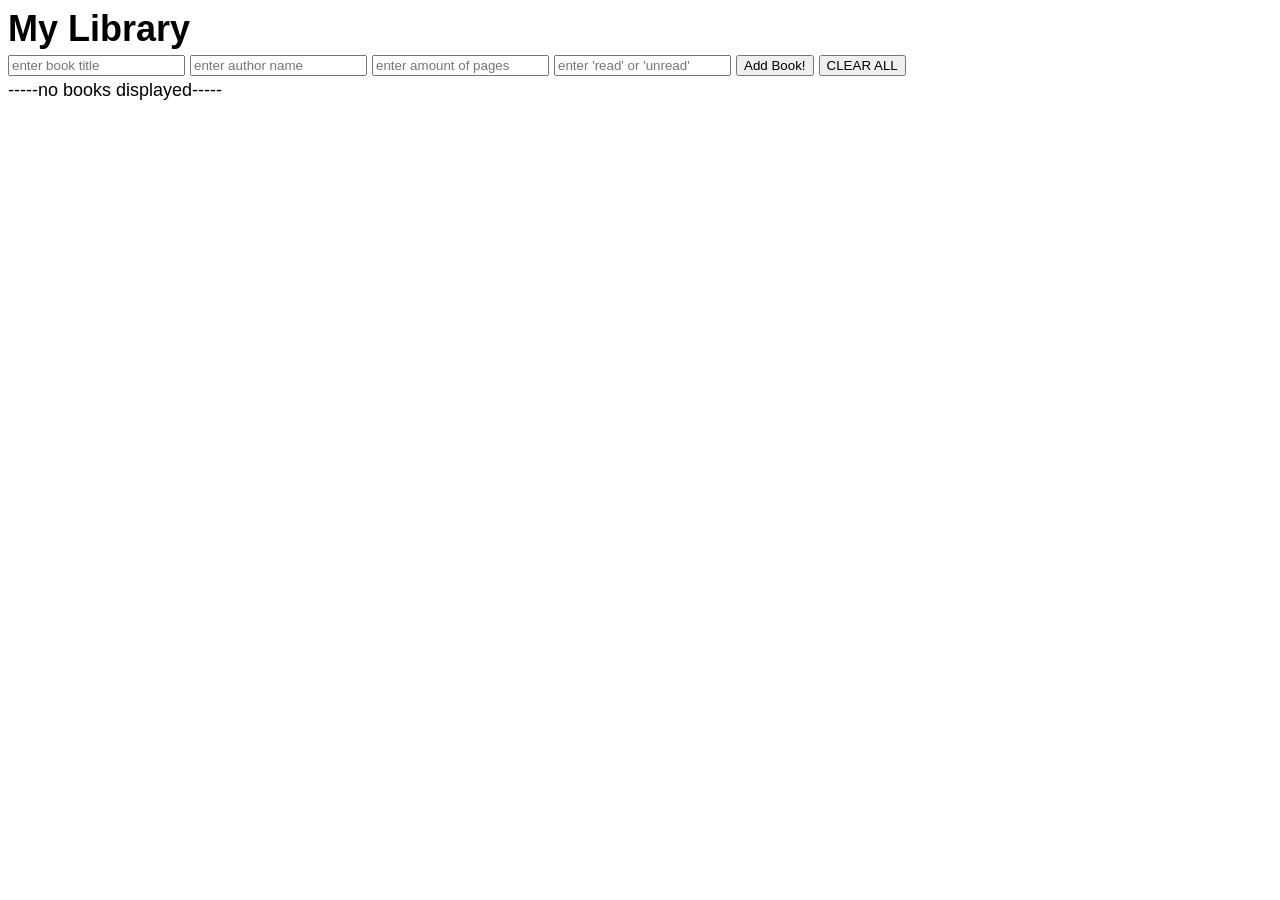
==== index.html @ bfc98bf2 "changed main.html to index.html" ====
<!DOCTYPE html>
<html lang="en">
<head>
    <meta charset="UTF-8">
    <meta http-equiv="X-UA-Compatible" content="IE=edge">
    <meta name="viewport" content="width=device-width, initial-scale=1.0">
    <title>Library</title>
    <link rel="stylesheet" href="style.css">
</head>
<body>

    <div id="icon">
        My Library
    </div>
    </div>
    <div class="input">
        <input id="bookTitleInput" placeholder="enter book title">
        <input id="authorInput" placeholder="enter author name">
        <input id="pageNumbers" placeholder="enter amount of pages">
        <input id="readStatus" placeholder="enter 'read' or 'unread'">
        <button id="addBookButton" class="default-buttons">Add Book!</button>
        <button id="clearButton" class="default-buttons">CLEAR ALL</button>
    </div>

    <div id="bookDisplay">-----no books displayed-----</div>

    <script src="script.js"></script>

</body>
</html>
---- style.css ----
body{
    font-family: 'Segoe UI', Tahoma, Geneva, Verdana, sans-serif;
    font-size: 18px;
    }
    
    #icon{
        display:flex;
        font-size: 36px;
        font-weight: bold;
        align-items: center;
        padding-bottom: 4px;;
    }
    
    button{
        margin-left: 12px;
    }
    
    .input {
        margin-bottom: 4px;
    }
    
    .default-buttons {
        margin:0px;
    }
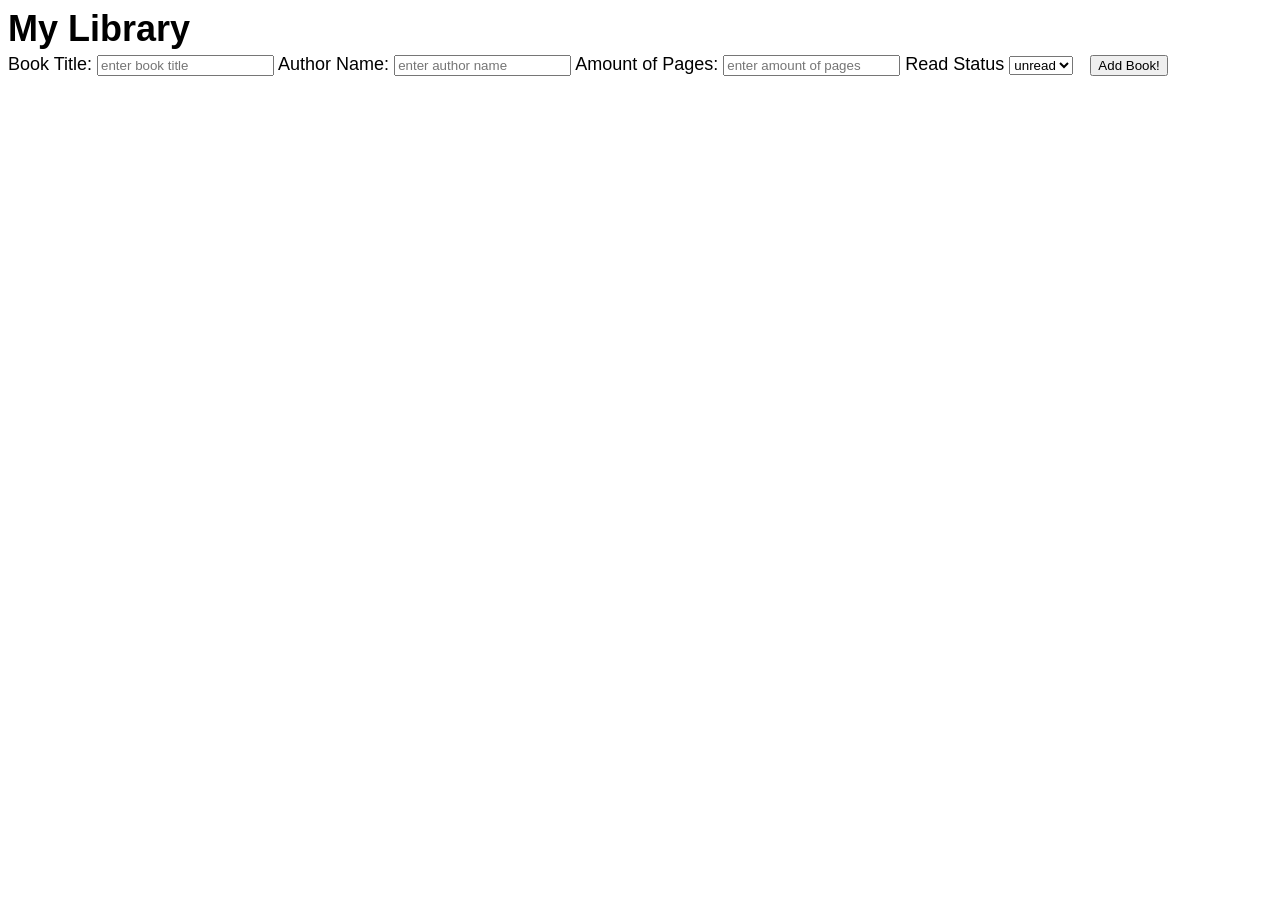
==== commit c746c9ce: "refactor code with factory functions and array map" ====
--- a/index.html
+++ b/index.html
@@ -6,25 +6,30 @@
     <meta name="viewport" content="width=device-width, initial-scale=1.0">
     <title>Library</title>
     <link rel="stylesheet" href="style.css">
+    <script src="script.js" defer></script>
 </head>
 <body>
 
     <div id="icon">
         My Library
     </div>
-    </div>
-    <div class="input">
+
+    <form id="book-form">
+        <label for="bookTitleInput">Book Title: </label>
         <input id="bookTitleInput" placeholder="enter book title">
+        <label for="authorInput">Author Name: </label>
         <input id="authorInput" placeholder="enter author name">
+        <label for="pageNumbers">Amount of Pages: </label>
         <input id="pageNumbers" placeholder="enter amount of pages">
-        <input id="readStatus" placeholder="enter 'read' or 'unread'">
-        <button id="addBookButton" class="default-buttons">Add Book!</button>
-        <button id="clearButton" class="default-buttons">CLEAR ALL</button>
-    </div>
+        <label for="readStatus">Read Status </label>
+        <select id="readStatus">
+            <option>unread</option>
+            <option>read</option>
+        </select>
+        <button id="addBookButton" type="submit">Add Book!</button>
+    </form>
 
-    <div id="bookDisplay">-----no books displayed-----</div>
-
-    <script src="script.js"></script>
+    <div id="bookDisplay"></div>
 
 </body>
 </html>
--- a/style.css
+++ b/style.css
@@ -15,7 +15,7 @@
         margin-left: 12px;
     }
     
-    .input {
+    .form {
         margin-bottom: 4px;
     }
     
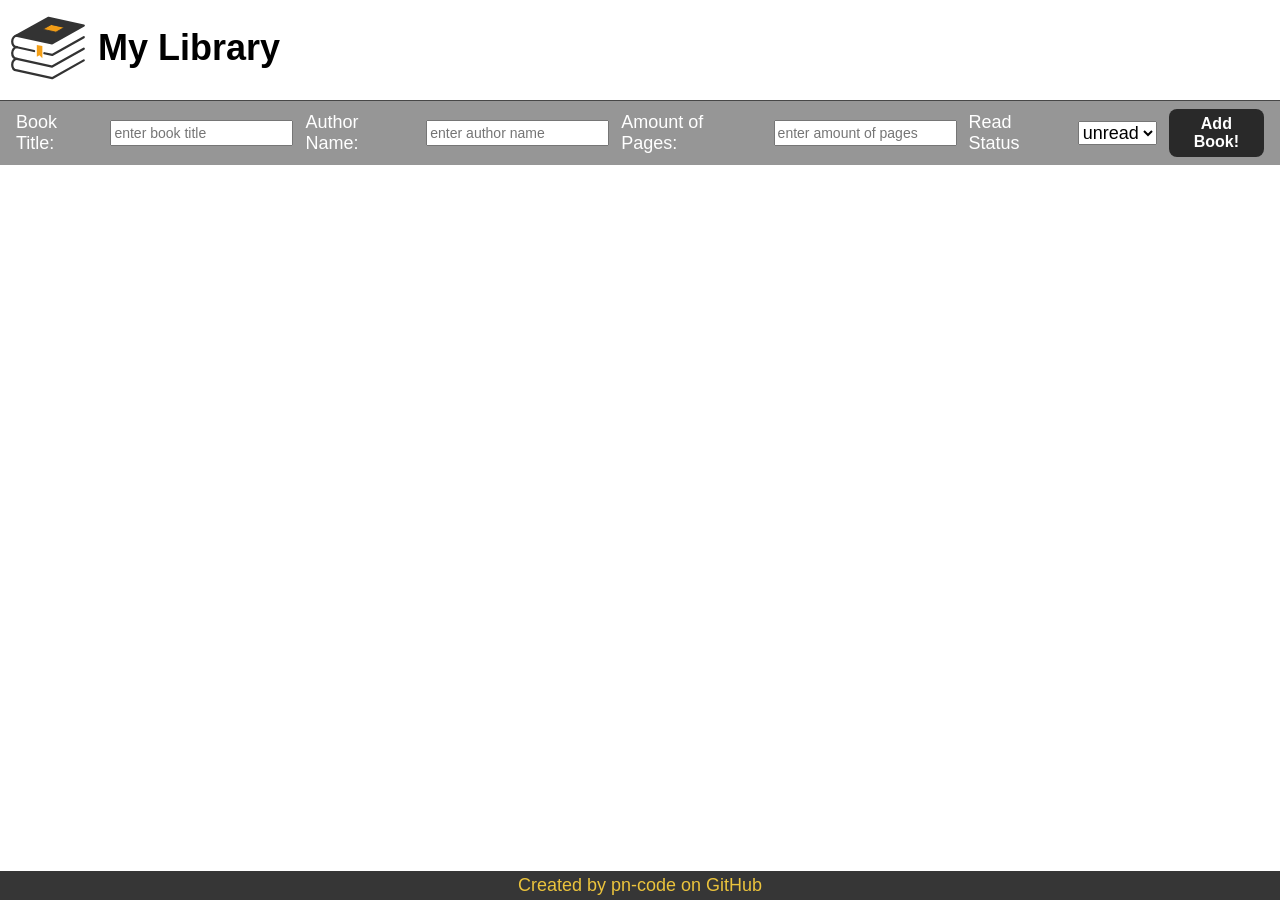
==== commit 9d808127: "added CSS styles" ====
--- a/index.html
+++ b/index.html
@@ -10,26 +10,31 @@
 </head>
 <body>
 
-    <div id="icon">
-        My Library
+    <div id="navbar">
+        <div id="icon">
+            <img id="book-icon" src="./img/book.svg"/>
+            <div id="icon-text"> My Library </div>
+        </div>
+
     </div>
 
     <form id="book-form">
         <label for="bookTitleInput">Book Title: </label>
-        <input id="bookTitleInput" placeholder="enter book title">
+        <input id="bookTitleInput" placeholder="enter book title" required>
         <label for="authorInput">Author Name: </label>
-        <input id="authorInput" placeholder="enter author name">
+        <input id="authorInput" placeholder="enter author name" required>
         <label for="pageNumbers">Amount of Pages: </label>
-        <input id="pageNumbers" placeholder="enter amount of pages">
+        <input id="pageNumbers" type="number" placeholder="enter amount of pages" required>
         <label for="readStatus">Read Status </label>
         <select id="readStatus">
-            <option>unread</option>
+            <option selected>unread</option>
             <option>read</option>
         </select>
-        <button id="addBookButton" type="submit">Add Book!</button>
+        <button id="add-book-btn" type="submit">Add Book!</button>
     </form>
 
-    <div id="bookDisplay"></div>
+    <div id="book-display"></div>
 
+    <footer>Created by <a href="https://github.com/pn-code">pn-code</a> on GitHub</footer>
 </body>
 </html>
--- a/style.css
+++ b/style.css
@@ -1,24 +1,112 @@
-body{
+body {
     font-family: 'Segoe UI', Tahoma, Geneva, Verdana, sans-serif;
     font-size: 18px;
-    }
+    margin: 0;
+}
     
-    #icon{
-        display:flex;
-        font-size: 36px;
-        font-weight: bold;
-        align-items: center;
-        padding-bottom: 4px;;
-    }
-    
-    button{
-        margin-left: 12px;
-    }
-    
-    .form {
-        margin-bottom: 4px;
-    }
-    
-    .default-buttons {
-        margin:0px;
-    }+#icon {
+    display: flex;
+    font-size: 36px;
+    font-weight: bold;
+    align-items: center;
+    padding-bottom: 4px;;
+    gap: 10px;
+}
+
+#book-icon {
+    max-width: 80px;
+}
+
+#navbar {
+    border-bottom: rgb(71, 71, 71) solid 1px;
+    padding: 8px 8px;
+}
+
+input {
+    height: 20px;
+    font-size: 14px;
+}
+
+select {
+    height: 24px;
+    font-size: 18px;
+}
+
+button {
+    border: none;
+    border-radius: 8px;
+    padding: 6px 8px;
+    background-color: rgb(41, 41, 41);
+    color: white;
+    font-size: 16px;
+    font-weight: 550;
+}
+
+#add-book-btn:hover {
+    color: rgb(252, 220, 78);
+    background-color: rgb(58, 58, 58);
+}
+
+#remove-btn:hover {
+    color: rgb(255, 83, 83);
+    background-color: rgb(58, 58, 58);
+
+}
+
+#change-status-btn:hover {
+    color: rgb(74, 233, 127);
+    background-color: rgb(58, 58, 58);
+}
+
+#book-form {
+    display: flex;
+    justify-content: center;
+    align-items: center;
+    gap: 12px;
+    margin-bottom: 2%;
+    background-color: rgb(150, 150, 150);
+    color: white;
+    padding: 8px 16px;
+}
+
+#book-display {
+    background-color:rgb(226, 226, 226);
+    padding-inline: 12px;
+}
+
+.book-item {
+    display: flex;
+    justify-content: space-between;
+    padding-block: 8px;
+}
+
+.book-item:hover {
+    font-weight: 600;
+    background-color: rgb(235, 195, 60);
+    color: white;
+}
+
+.btn-container {
+    display: flex;
+    gap: 8px;
+}
+
+footer {
+    position: fixed;
+    left: 0;
+    bottom: 0;
+    width: 100%;
+    padding-block: 4px;
+    background-color: rgb(54, 54, 54);
+    color: rgb(235, 195, 60);
+    text-align: center;
+}
+
+footer > a {
+    text-decoration: none;
+    color: rgb(235, 195, 60);
+}
+
+footer > a:hover {
+    color: white;
+}
